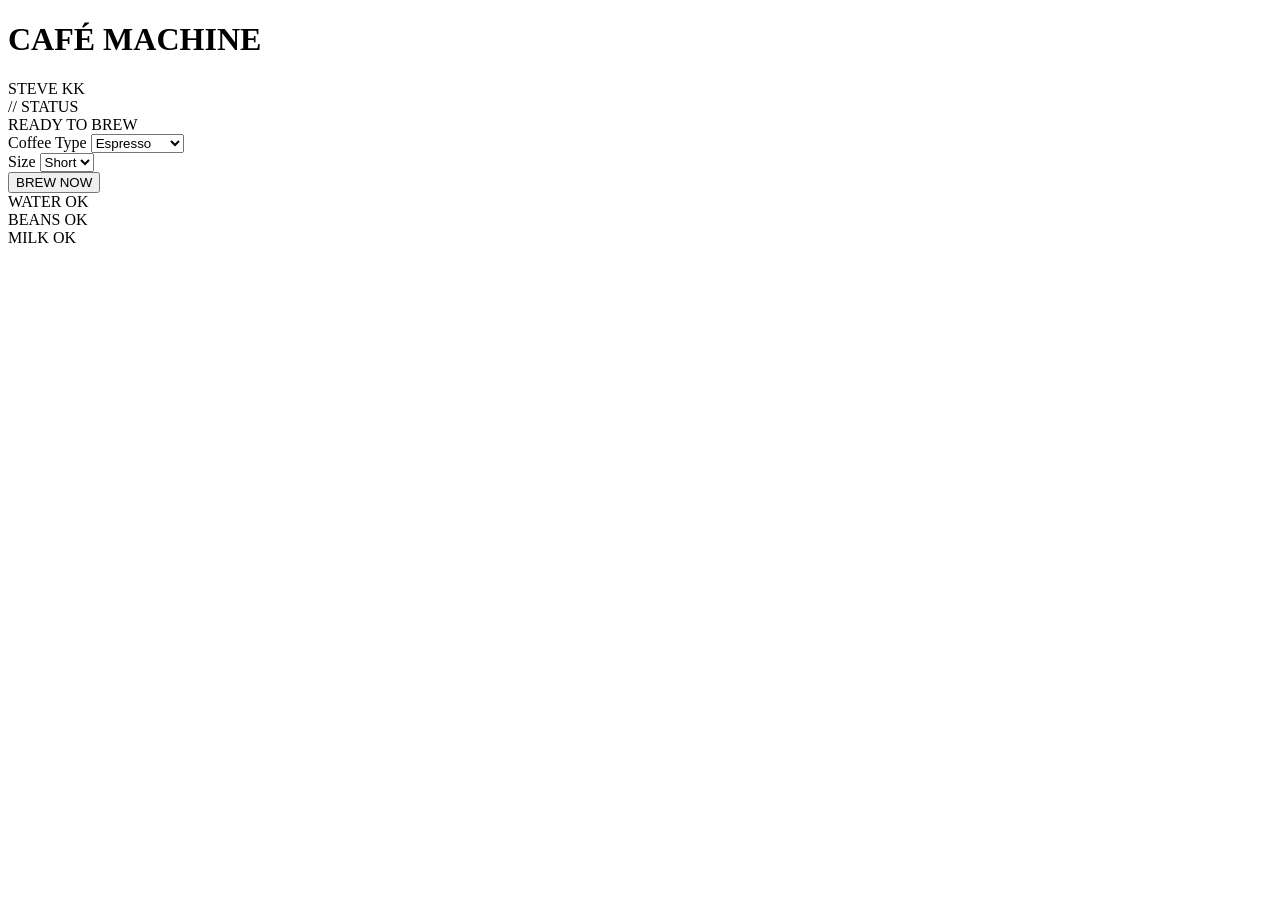
==== src/main/resources/templates/index.html @ 1591f87f "First Java" ====
<!-- <!doctype html>
<html xmlns:th="http://www.thymeleaf.org">
  <head>
    <link
      rel="stylesheet"
      href="https://cdn.jsdelivr.net/npm/bootstrap@5.3.0/dist/css/bootstrap.min.css"
    />
    <title>Café Machine</title>
  </head>
  <body>
    <div class="container mt-5">
      <h1 class="mb-4">Café Machine</h1>

      <form action="/make" method="post" class="card p-4 shadow">
        <div class="mb-3">
          <label class="form-label">Coffee Type</label>
          <select name="type" class="form-select">
            <option value="espresso">Espresso</option>
            <option value="cappuccino">Cappuccino</option>
            <option value="americano">Americano</option>
          </select>
        </div>

        <div class="mb-3">
          <label class="form-label">Size</label>
          <select name="size" class="form-select">
            <option value="short">Short</option>
            <option value="long">Long</option>
          </select>
        </div>

        <button class="btn btn-success">Make Coffee</button>
      </form>
    </div>
  </body>
</html> -->

<!doctype html>
<html lang="en" xmlns:th="http://www.thymeleaf.org">
  <head>
    <meta charset="UTF-8" />
    <meta name="viewport" content="width=device-width, initial-scale=1.0" />
    <title>CafeMachine — Brew</title>
    <link
      href="https://fonts.googleapis.com/css2?family=Bebas+Neue&family=Share+Tech+Mono&family=Barlow:wght@300;400;600&display=swap"
      rel="stylesheet"
    />
    <link
      href="https://fonts.googleapis.com/css2?family=Bebas+Neue&family=Share+Tech+Mono&family=Barlow:wght@300;400;600&display=swap"
      rel="stylesheet"
    />
    <link rel="stylesheet" th:href="@{/css/style.css}" />
  </head>
  <body>
    <h1 class="brand">CAFÉ <span>MACHINE</span></h1>

    <div class="machine">
      <!-- TOP CHROME -->
      <div class="machine-top">
        <div class="logo-plate">STEVE KK</div>
        <div class="leds">
          <div class="led green" title="Power ON"></div>
          <div class="led amber" title="Heating"></div>
        </div>
      </div>

      <!-- SCREEN -->
      <div class="screen-wrap">
        <div class="screen-label">// STATUS</div>
        <div class="screen-text" id="display">
          READY TO BREW<span class="cursor"></span>
        </div>
      </div>

      <!-- DECORATIVE RIVETS -->
      <div class="rivets">
        <div class="rivet"></div>
        <div class="rivet"></div>
        <div class="rivet"></div>
        <div class="rivet"></div>
        <div class="rivet"></div>
        <div class="rivet"></div>
      </div>

      <!-- ★ SPRING BOOT FORM — posts to WebController @PostMapping("/make") ★ -->
      <form th:action="@{/make}" method="post" class="brew-form" id="brewForm">
        <div class="selector-row">
          <div class="selector-group">
            <label for="type">Coffee Type</label>
            <select id="type" name="type">
              <option value="espresso">Espresso</option>
              <option value="cappuccino">Cappuccino</option>
              <option value="americano">Americano</option>
            </select>
          </div>
          <div class="selector-group">
            <label for="size">Size</label>
            <select id="size" name="size">
              <option value="short">Short</option>
              <option value="long">Long</option>
            </select>
          </div>
        </div>

        <div class="brew-wrap">
          <button type="submit" class="brew-btn" id="brewBtn">BREW NOW</button>
        </div>
      </form>
      <!-- ★ END FORM ★ -->

      <!-- SPOUT -->
      <div class="spout-area">
        <div class="spout-head"></div>
        <div class="spout-neck"></div>
        <div class="drips" id="drips">
          <div class="drip"></div>
          <div class="drip"></div>
          <div class="drip"></div>
        </div>
      </div>

      <!-- CUP + TRAY -->
      <div class="tray-wrap">
        <div class="cup-stage">
          <div class="cup-column">
            <div class="steam-row" id="steam">
              <div class="steam"></div>
              <div class="steam"></div>
              <div class="steam"></div>
            </div>
            <div class="cup" id="cup"></div>
          </div>
        </div>
        <div class="tray"></div>
        <div class="tray-base"></div>
      </div>

      <!-- STATUS BAR -->
      <div class="status-bar">
        <div class="status-item">
          <div class="status-dot g"></div>
          WATER OK
        </div>
        <div class="status-item">
          <div class="status-dot o"></div>
          BEANS OK
        </div>
        <div class="status-item">
          <div class="status-dot g"></div>
          MILK OK
        </div>
      </div>
    </div>
    <!-- /.machine -->

    <script>
      // Play brew animation THEN submit to Spring Boot
      document
        .getElementById("brewForm")
        .addEventListener("submit", function (e) {
          e.preventDefault();
          const type = document.getElementById("type").value;
          const display = document.getElementById("display");

          // typewriter on screen
          const msg = "BREWING " + type.toUpperCase() + "...";
          display.innerHTML = "";
          let i = 0;
          const iv = setInterval(() => {
            display.innerHTML =
              msg.slice(0, i) + '<span class="cursor"></span>';
            if (i++ >= msg.length) clearInterval(iv);
          }, 42);

          // drips from spout
          document.querySelectorAll(".drip").forEach((d) => {
            d.classList.remove("flowing");
            void d.offsetWidth;
          });
          setTimeout(
            () =>
              document
                .querySelectorAll(".drip")
                .forEach((d) => d.classList.add("flowing")),
            100,
          );

          // cup rises
          setTimeout(
            () => document.getElementById("cup").classList.add("visible"),
            450,
          );

          // steam
          setTimeout(() => {
            document.querySelectorAll(".steam").forEach((s) => {
              void s.offsetWidth;
              s.classList.add("rising");
            });
          }, 950);

          // fire the real POST to /make after animation
          setTimeout(() => this.submit(), 1700);
        });
    </script>
  </body>
</html>
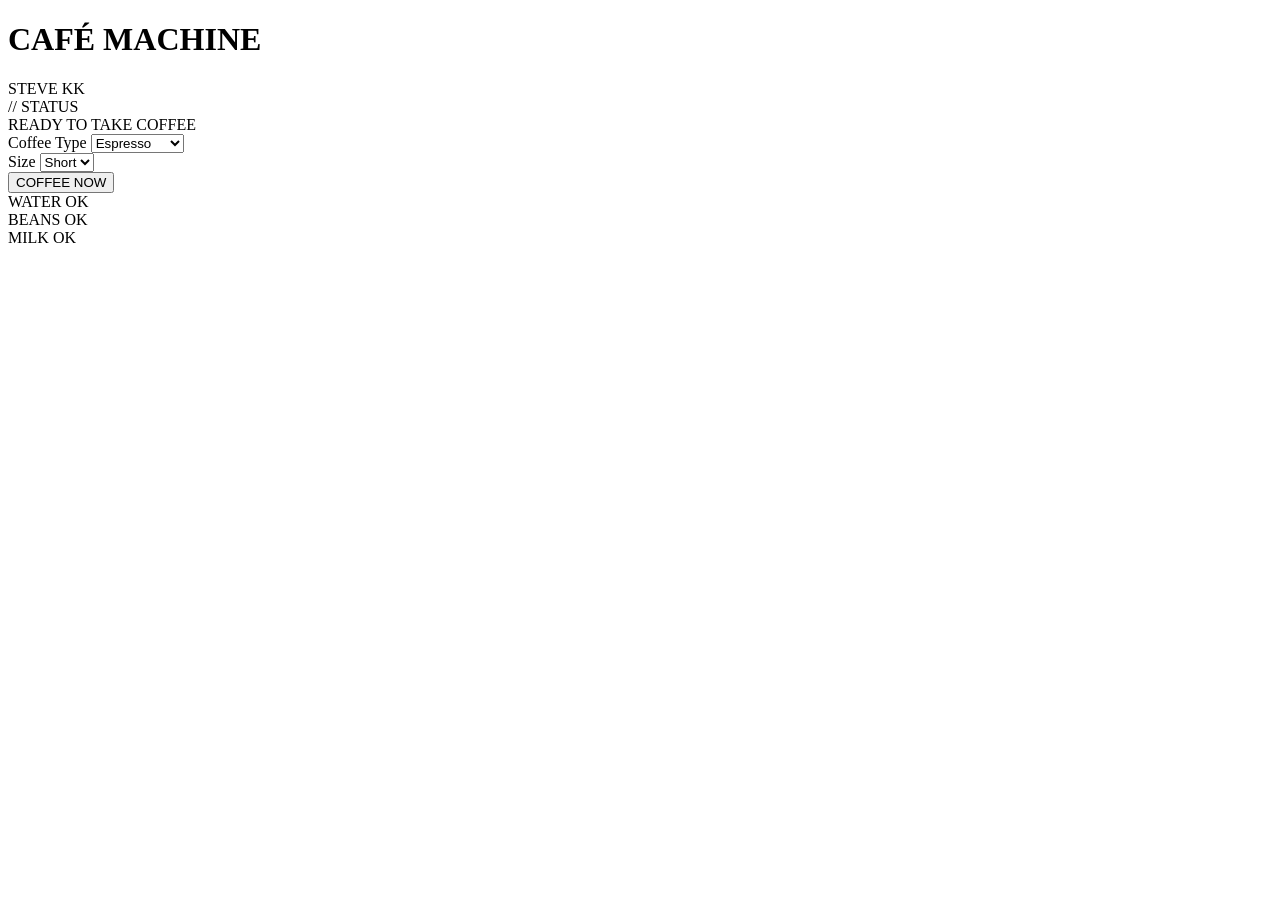
==== commit 8870a367: "Updated" ====
--- a/src/main/resources/templates/index.html
+++ b/src/main/resources/templates/index.html
@@ -68,7 +68,7 @@
       <div class="screen-wrap">
         <div class="screen-label">// STATUS</div>
         <div class="screen-text" id="display">
-          READY TO BREW<span class="cursor"></span>
+          READY TO TAKE COFFEE<span class="cursor"></span>
         </div>
       </div>
 
@@ -91,6 +91,7 @@
               <option value="espresso">Espresso</option>
               <option value="cappuccino">Cappuccino</option>
               <option value="americano">Americano</option>
+              <option value="latte">Latte</option>
             </select>
           </div>
           <div class="selector-group">
@@ -103,7 +104,9 @@
         </div>
 
         <div class="brew-wrap">
-          <button type="submit" class="brew-btn" id="brewBtn">BREW NOW</button>
+          <button type="submit" class="brew-btn" id="brewBtn">
+            COFFEE NOW
+          </button>
         </div>
       </form>
       <!-- ★ END FORM ★ -->
@@ -153,7 +156,7 @@
     </div>
     <!-- /.machine -->
 
-    <script>
+    <!-- <script>
       // Play brew animation THEN submit to Spring Boot
       document
         .getElementById("brewForm")
@@ -202,6 +205,6 @@
           // fire the real POST to /make after animation
           setTimeout(() => this.submit(), 1700);
         });
-    </script>
+    </script> -->
   </body>
 </html>
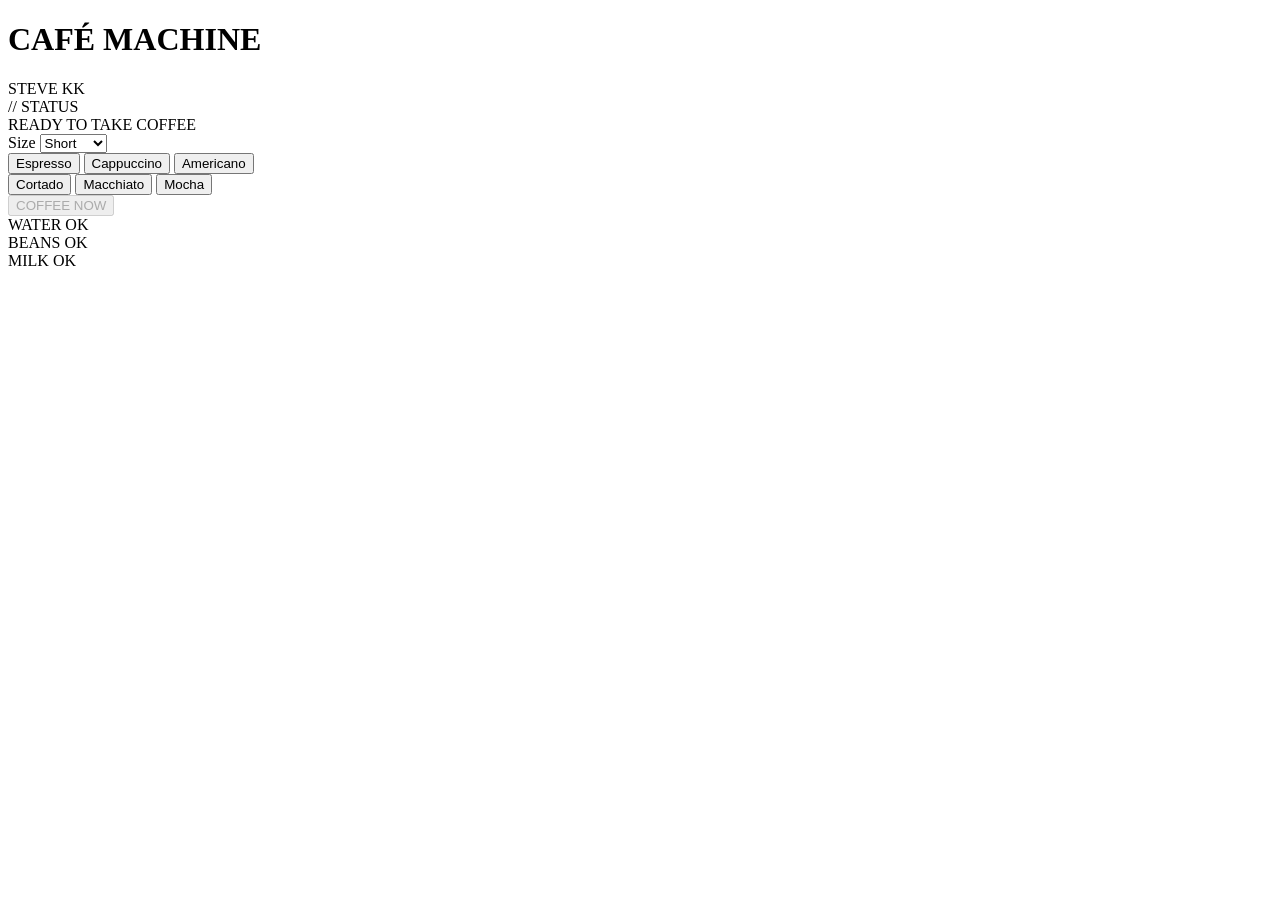
==== commit f6f4b31a: "Java Last update" ====
--- a/src/main/resources/templates/index.html
+++ b/src/main/resources/templates/index.html
@@ -1,66 +1,27 @@
-<!-- <!doctype html>
-<html xmlns:th="http://www.thymeleaf.org">
-  <head>
-    <link
-      rel="stylesheet"
-      href="https://cdn.jsdelivr.net/npm/bootstrap@5.3.0/dist/css/bootstrap.min.css"
-    />
-    <title>Café Machine</title>
-  </head>
-  <body>
-    <div class="container mt-5">
-      <h1 class="mb-4">Café Machine</h1>
-
-      <form action="/make" method="post" class="card p-4 shadow">
-        <div class="mb-3">
-          <label class="form-label">Coffee Type</label>
-          <select name="type" class="form-select">
-            <option value="espresso">Espresso</option>
-            <option value="cappuccino">Cappuccino</option>
-            <option value="americano">Americano</option>
-          </select>
-        </div>
-
-        <div class="mb-3">
-          <label class="form-label">Size</label>
-          <select name="size" class="form-select">
-            <option value="short">Short</option>
-            <option value="long">Long</option>
-          </select>
-        </div>
-
-        <button class="btn btn-success">Make Coffee</button>
-      </form>
-    </div>
-  </body>
-</html> -->
-
 <!doctype html>
 <html lang="en" xmlns:th="http://www.thymeleaf.org">
   <head>
     <meta charset="UTF-8" />
     <meta name="viewport" content="width=device-width, initial-scale=1.0" />
     <title>CafeMachine — Brew</title>
-    <link
-      href="https://fonts.googleapis.com/css2?family=Bebas+Neue&family=Share+Tech+Mono&family=Barlow:wght@300;400;600&display=swap"
-      rel="stylesheet"
-    />
+
     <link
       href="https://fonts.googleapis.com/css2?family=Bebas+Neue&family=Share+Tech+Mono&family=Barlow:wght@300;400;600&display=swap"
       rel="stylesheet"
     />
     <link rel="stylesheet" th:href="@{/css/style.css}" />
   </head>
+
   <body>
     <h1 class="brand">CAFÉ <span>MACHINE</span></h1>
 
     <div class="machine">
-      <!-- TOP CHROME -->
+      <!-- TOP -->
       <div class="machine-top">
         <div class="logo-plate">STEVE KK</div>
         <div class="leds">
-          <div class="led green" title="Power ON"></div>
-          <div class="led amber" title="Heating"></div>
+          <div class="led green"></div>
+          <div class="led amber"></div>
         </div>
       </div>
 
@@ -72,7 +33,7 @@
         </div>
       </div>
 
-      <!-- DECORATIVE RIVETS -->
+      <!-- RIVETS -->
       <div class="rivets">
         <div class="rivet"></div>
         <div class="rivet"></div>
@@ -82,47 +43,53 @@
         <div class="rivet"></div>
       </div>
 
-      <!-- ★ SPRING BOOT FORM — posts to WebController @PostMapping("/make") ★ -->
-      <form th:action="@{/make}" method="post" class="brew-form" id="brewForm">
+      <!-- ⭐ SINGLE FORM ⭐ -->
+      <form th:action="@{/brew}" method="post" class="brew-form" id="brewForm">
+        <!-- Hidden input that stores selected drink -->
+        <input type="hidden" name="type" id="coffeeType" />
+
+        <!-- SIZE SELECTOR -->
         <div class="selector-row">
-          <div class="selector-group">
-            <label for="type">Coffee Type</label>
-            <select id="type" name="type">
-              <option value="espresso">Espresso</option>
-              <option value="cappuccino">Cappuccino</option>
-              <option value="americano">Americano</option>
-              <option value="latte">Latte</option>
-            </select>
-          </div>
           <div class="selector-group">
             <label for="size">Size</label>
             <select id="size" name="size">
               <option value="short">Short</option>
               <option value="long">Long</option>
+              <option value="grande">Grande</option>
             </select>
           </div>
         </div>
 
+        <!-- COFFEE BUTTONS -->
+        <div class="cafeList">
+          <div class="left_cafe">
+            <button type="button" data-type="espresso">Espresso</button>
+            <button type="button" data-type="cappuccino">Cappuccino</button>
+            <button type="button" data-type="americano">Americano</button>
+          </div>
+
+          <div class="right_cafe">
+            <button type="button" data-type="cortado">Cortado</button>
+            <button type="button" data-type="macchiato">Macchiato</button>
+            <button type="button" data-type="mocha">Mocha</button>
+          </div>
+        </div>
+
+        <!-- BREW BUTTON -->
         <div class="brew-wrap">
-          <button type="submit" class="brew-btn" id="brewBtn">
+          <button type="submit" class="brew-btn" id="brewBtn" disabled>
             COFFEE NOW
           </button>
         </div>
       </form>
-      <!-- ★ END FORM ★ -->
+      <!-- END SINGLE FORM -->
 
-      <!-- SPOUT -->
+      <!-- SPOUT + CUP -->
       <div class="spout-area">
         <div class="spout-head"></div>
         <div class="spout-neck"></div>
-        <div class="drips" id="drips">
-          <div class="drip"></div>
-          <div class="drip"></div>
-          <div class="drip"></div>
-        </div>
       </div>
 
-      <!-- CUP + TRAY -->
       <div class="tray-wrap">
         <div class="cup-stage">
           <div class="cup-column">
@@ -154,57 +121,46 @@
         </div>
       </div>
     </div>
-    <!-- /.machine -->
 
-    <!-- <script>
-      // Play brew animation THEN submit to Spring Boot
-      document
-        .getElementById("brewForm")
-        .addEventListener("submit", function (e) {
+    <script>
+      const display = document.getElementById("display");
+      const typeInput = document.getElementById("coffeeType");
+      const brewBtn = document.getElementById("brewBtn");
+
+      function typeWriter(text) {
+        display.innerHTML = "";
+        let i = 0;
+        const interval = setInterval(() => {
+          display.innerHTML = text.slice(0, i) + '<span class="cursor"></span>';
+          i++;
+          if (i > text.length) clearInterval(interval);
+        }, 40);
+      }
+
+      // Coffee selection
+      document.querySelectorAll(".cafeList button").forEach((btn) => {
+        btn.addEventListener("click", () => {
+          const type = btn.dataset.type;
+
+          typeInput.value = type; // store for Spring Boot
+          brewBtn.disabled = false; // enable brew button
+
+          typeWriter(type.toUpperCase() + " SELECTED");
+
+          document
+            .querySelectorAll(".cafeList button")
+            .forEach((b) => b.classList.remove("active"));
+          btn.classList.add("active");
+        });
+      });
+
+      // Prevent brewing without selecting a drink
+      document.getElementById("brewForm").addEventListener("submit", (e) => {
+        if (!typeInput.value) {
           e.preventDefault();
-          const type = document.getElementById("type").value;
-          const display = document.getElementById("display");
-
-          // typewriter on screen
-          const msg = "BREWING " + type.toUpperCase() + "...";
-          display.innerHTML = "";
-          let i = 0;
-          const iv = setInterval(() => {
-            display.innerHTML =
-              msg.slice(0, i) + '<span class="cursor"></span>';
-            if (i++ >= msg.length) clearInterval(iv);
-          }, 42);
-
-          // drips from spout
-          document.querySelectorAll(".drip").forEach((d) => {
-            d.classList.remove("flowing");
-            void d.offsetWidth;
-          });
-          setTimeout(
-            () =>
-              document
-                .querySelectorAll(".drip")
-                .forEach((d) => d.classList.add("flowing")),
-            100,
-          );
-
-          // cup rises
-          setTimeout(
-            () => document.getElementById("cup").classList.add("visible"),
-            450,
-          );
-
-          // steam
-          setTimeout(() => {
-            document.querySelectorAll(".steam").forEach((s) => {
-              void s.offsetWidth;
-              s.classList.add("rising");
-            });
-          }, 950);
-
-          // fire the real POST to /make after animation
-          setTimeout(() => this.submit(), 1700);
-        });
-    </script> -->
+          typeWriter("SELECT A COFFEE FIRST");
+        }
+      });
+    </script>
   </body>
 </html>
